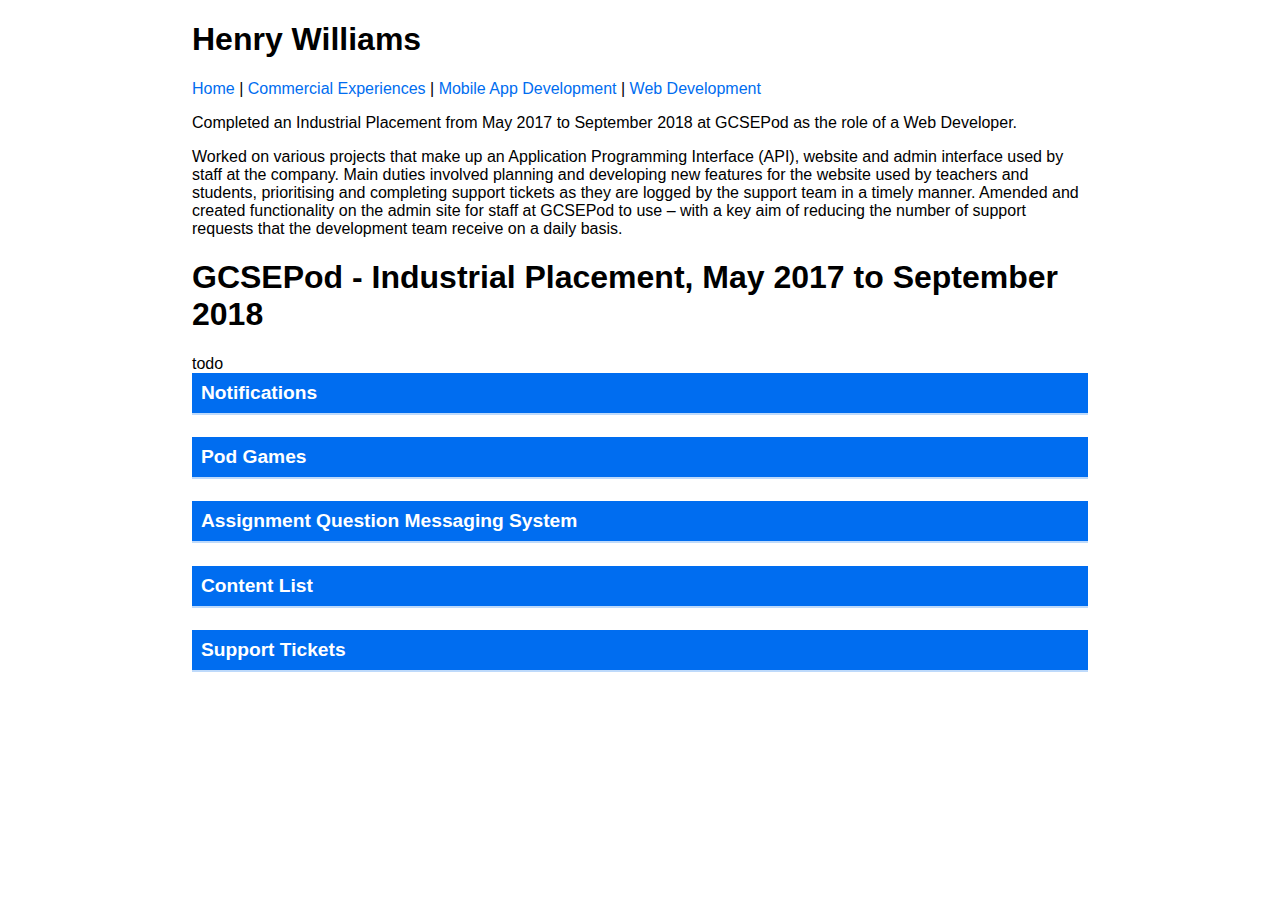
==== commercial.html @ 14c08cfb "added web pages" ====
<!DOCTYPE html>
<html>
<head>
  <link rel="stylesheet" href="stylesheet.css">
  <script type="text/javascript" src="themes/js/HtmlInclude.js"></script>
  <title>Portfolio</title>
</head>

<header>
  <h1>Henry Williams</h1>
  <nav>
    <a href="index.html">Home</a> |
    <a href="commercial.html">Commercial Experiences</a> |
    <a href="mobile_projects.html">Mobile App Development</a> |
    <a href="web_projects.html">Web Development</a>
  </nav>
</header>

<body>
  <main>
    <section>
      <p> Completed an Industrial Placement from May 2017 to September 2018 at GCSEPod as the role of a Web Developer.</p>

      <p>Worked on various projects that make up an Application Programming Interface (API), website and admin interface used by staff at the company.
        Main duties involved planning and developing new features for the website used by teachers and students, prioritising and completing support tickets as they are logged by the support team in a timely manner. Amended and created functionality on the admin site for staff at GCSEPod to use – with a key aim of reducing the number of support requests that the development team receive on a daily basis.</p>
    </section>

    <h1>GCSEPod - Industrial Placement, May 2017 to September 2018</h1>

    todo
    <h2>Notifications</h2>
    <section class="item">

    </section>

    <h2>Pod Games</h2>
    <section class="item">
    </section>

    <h2>Assignment Question Messaging System</h2>
    <section class="item">
    </section>

    <h2>Content List</h2>
    <section class="item">
    </section>

    <h2>Support Tickets</h2>
    <section class="item">
    </section>
  </main>
</body>
</html>
---- stylesheet.css ----
body {
    margin: 0 auto;
    background-color:#fff;
    width: 70%;
    font-family: Arial;
}
nav a {
    color:#006DF0;
    text-decoration: none;
}
nav a:hover {
    color:#03499e;
}

h2 {
    font-size: 1.2em;
    font-weight: bold;
    background-color: #006DF0;
    color:#fff;
    margin: 0;
    padding: 1%;
}
h3 {
    margin: 2%;
    font-size: 1.2em;
}
p {
    padding:0;
    font-size: 1em;
}
img {
    width: 25%;
    margin: 1.5% 2%;
    border: 1px solid #bbbbbb;
}
.preview-img {
    width: 96%;
}
.item {
    background-color: #bfe5fb33;
    padding: 0;
    border: 1px solid #bedafb;
    margin-bottom: 2.5%;
}
.item p {
    padding: 0 2%;
}
.item p:first-child {
    margin: 2% 0 2% 0;
}
.button {
    background-color: #016df0;
    color: #fff;
    text-decoration: none;
    padding: 1.5%;
    border-radius: 20px;
    margin: 2% 0;
    white-space: nowrap;
}
.button:hover {
    background-color: #03499e;
}
.detail {
    padding: 0 2%;
}
.button_container {
    margin: 4% 2%;
}

@media only screen and (max-width: 1020px) {
    body {
        width: 85%;
    }
    img {
        width: 35%;
    }
}

@media only screen and (max-width: 750px) {
    body {
        width: 95%;
    }
    img {
        width: 60%;
    }
}

@media only screen and (max-width: 650px) {
    img {
        width: 60%;
    }
}
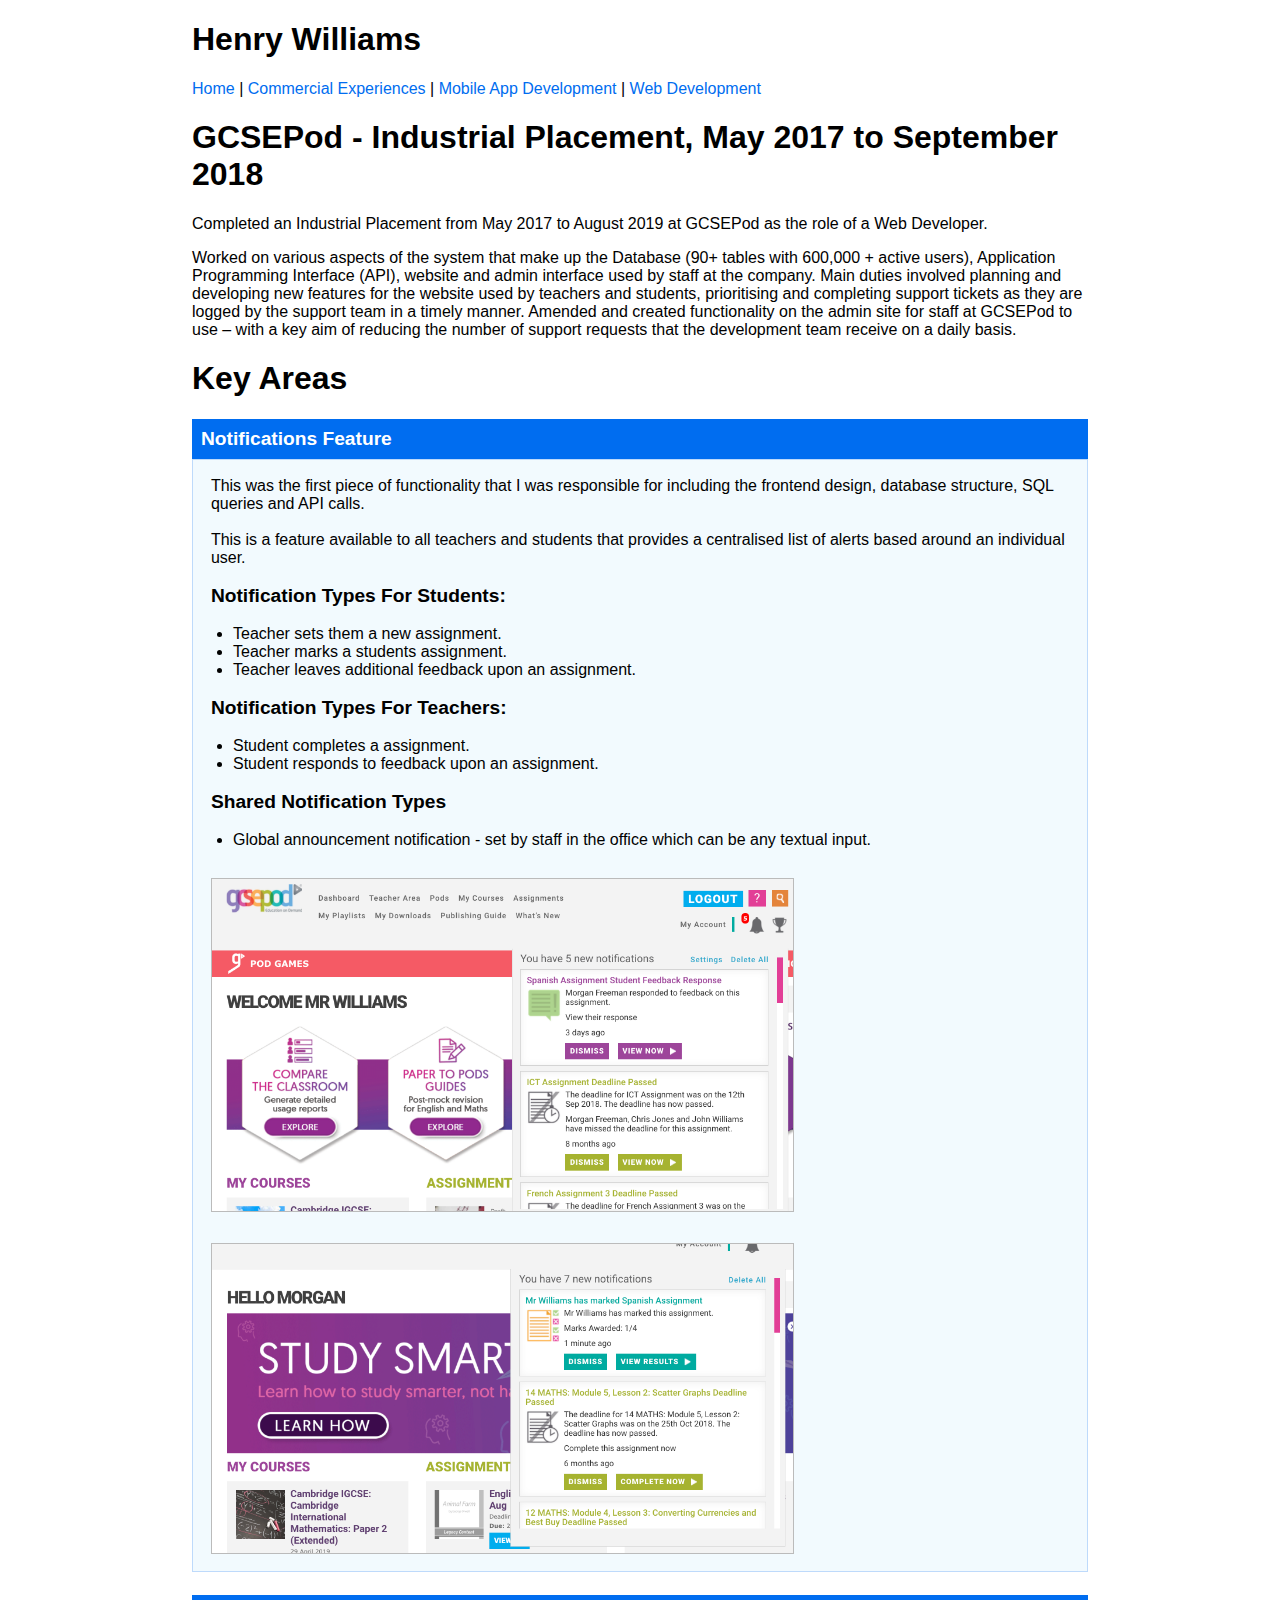
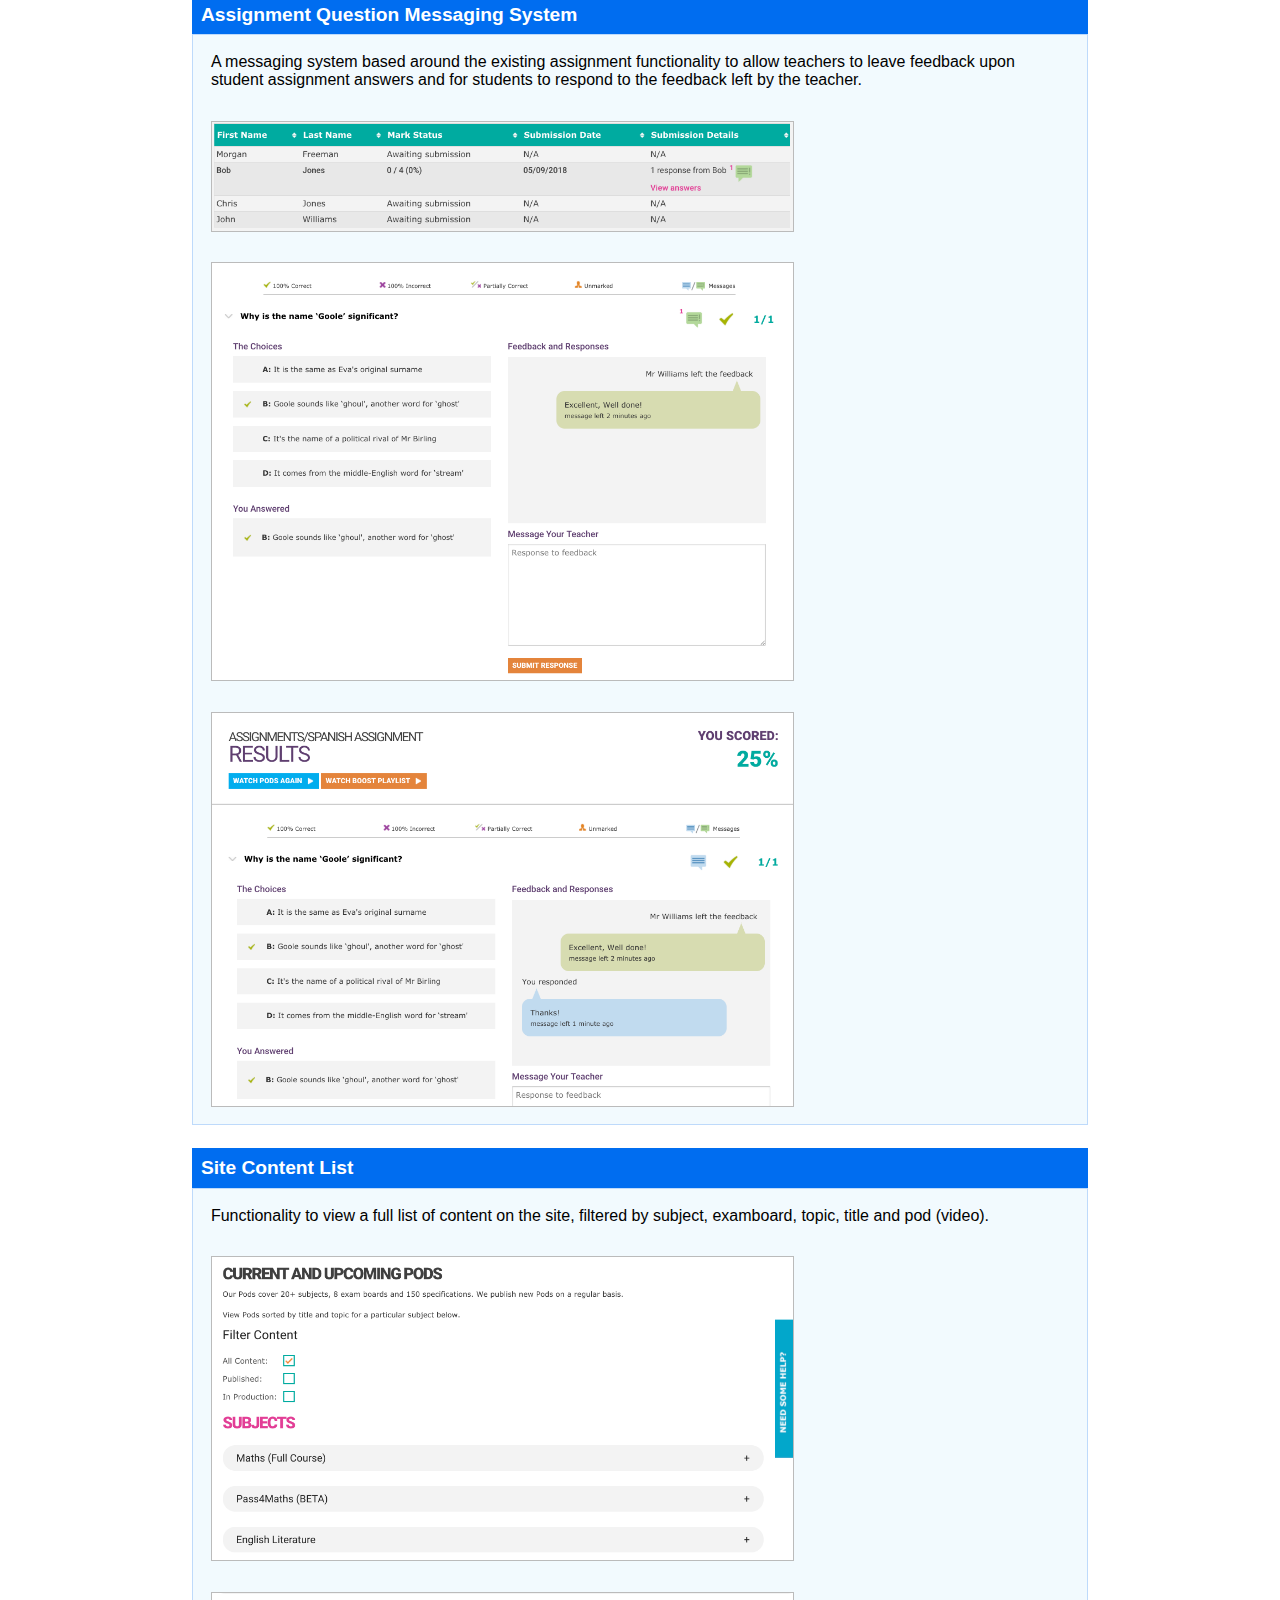
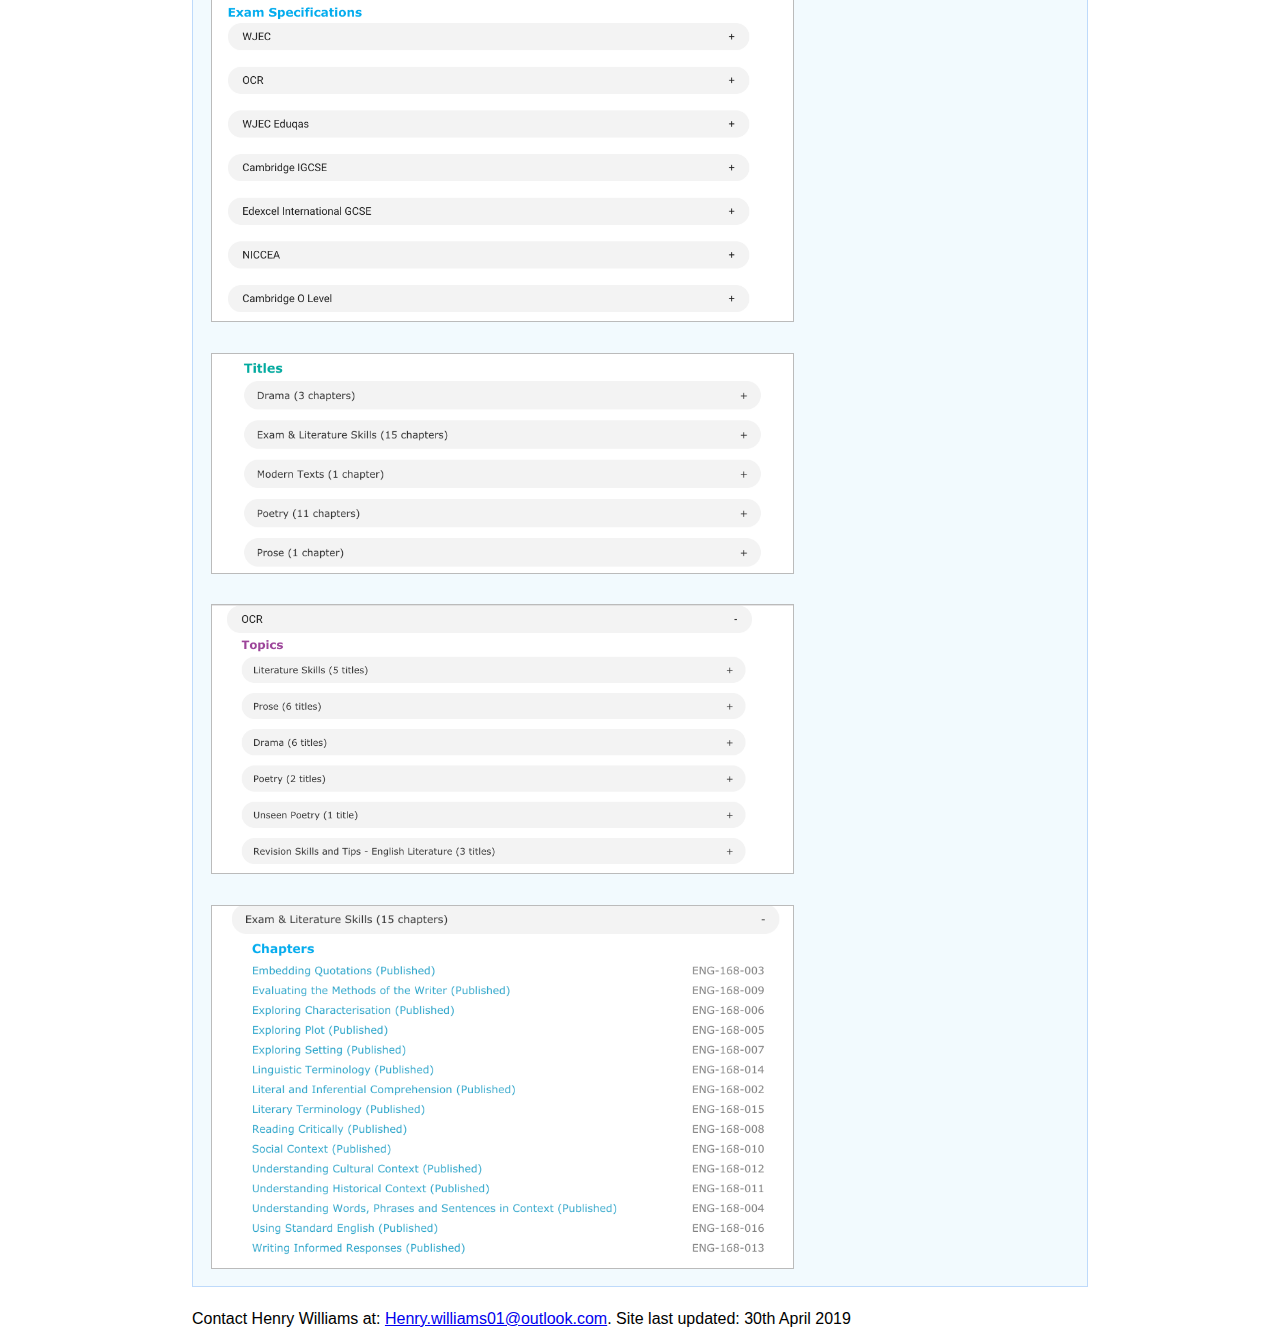
==== commit 22a34f02: "Commercial page additions" ====
--- a/commercial.html
+++ b/commercial.html
@@ -18,36 +18,67 @@
 
 <body>
   <main>
+    <h1>GCSEPod - Industrial Placement, May 2017 to September 2018</h1>
+
     <section>
-      <p> Completed an Industrial Placement from May 2017 to September 2018 at GCSEPod as the role of a Web Developer.</p>
+      <p> Completed an Industrial Placement from May 2017 to August 2019 at GCSEPod as the role of a Web Developer.</p>
 
-      <p>Worked on various projects that make up an Application Programming Interface (API), website and admin interface used by staff at the company.
-        Main duties involved planning and developing new features for the website used by teachers and students, prioritising and completing support tickets as they are logged by the support team in a timely manner. Amended and created functionality on the admin site for staff at GCSEPod to use – with a key aim of reducing the number of support requests that the development team receive on a daily basis.</p>
+      <p>Worked on various aspects of the system that make up the Database (90+ tables with 600,000 + active users), Application Programming Interface (API), website and admin interface used by staff at the company.
+        Main duties involved planning and developing new features for the website used by teachers and students, prioritising and completing support tickets as they are logged by the support team in a timely manner. Amended and created functionality on the admin site for staff at GCSEPod to use – with a key aim of reducing the number of support requests that the development team receive on a daily basis. </p>
     </section>
 
-    <h1>GCSEPod - Industrial Placement, May 2017 to September 2018</h1>
+    <h1>Key Areas</h1>
 
-    todo
-    <h2>Notifications</h2>
+    <h2>Notifications Feature</h2>
     <section class="item">
+      <p>This was the first piece of functionality that I was responsible for including the frontend design, database structure, SQL queries and API calls. </p>
+      <p>This is a feature available to all teachers and students that provides a centralised list of alerts based around an individual user. </p>
 
-    </section>
+      <h3>Notification Types For Students:</h3>
+      <ul>
+        <li>Teacher sets them a new assignment.</li>
+        <li>Teacher marks a students assignment.</li>
+        <li>Teacher leaves additional feedback upon an assignment.</li>
+      </ul>
 
-    <h2>Pod Games</h2>
-    <section class="item">
+      <h3>Notification Types For Teachers:</h3>
+      <ul>
+        <li>Student completes a assignment.</li>
+        <li>Student responds to feedback upon an assignment.</li>
+      </ul>
+
+      <h3>Shared Notification Types</h3>
+      <ul>
+        <li>Global announcement notification - set by staff in the office which can be any textual input.</li>
+      </ul>
+
+      <img src="themes/images/gcsepod/image_teacher_notification.png" class="preview-img"/>
+      <img src="themes/images/gcsepod/image_student_notifications.png" class="preview-img"/>
     </section>
 
     <h2>Assignment Question Messaging System</h2>
     <section class="item">
+      <p>A messaging system based around the existing assignment functionality to allow teachers to leave feedback upon student assignment answers and for students to respond to the feedback left by the teacher.</p>
+      <img src="themes/images/gcsepod/image_messaging.png" class="preview-img"/>
+      <img src="themes/images/gcsepod/image_teacher_message.png" class="preview-img"/>
+      <img src="themes/images/gcsepod/image_student_message.png" class="preview-img"/>
     </section>
 
-    <h2>Content List</h2>
+    <h2>Site Content List</h2>
     <section class="item">
-    </section>
-
-    <h2>Support Tickets</h2>
-    <section class="item">
+      <p> Functionality to view a full list of content on the site, filtered by subject, examboard, topic, title and pod (video).</p>
+      <img src="themes/images/gcsepod/image_clist_subjects.png" class="preview-img"/>
+      <img src="themes/images/gcsepod/image_clist_examboards.png" class="preview-img"/>
+      <img src="themes/images/gcsepod/image_clist_topics.png" class="preview-img"/>
+      <img src="themes/images/gcsepod/image_clist_titles.png" class="preview-img"/>
+      <img src="themes/images/gcsepod/image_clist_chapters.png" class="preview-img"/>
     </section>
   </main>
+
+  <footer>
+    <section>
+      <p>Contact Henry Williams at: <a href="mailto:someone@example.com target="_top">Henry.williams01@outlook.com</a>. Site last updated: 30th April 2019</p>
+    </section>
+  </footer>
 </body>
 </html>
--- a/stylesheet.css
+++ b/stylesheet.css
@@ -33,8 +33,11 @@
     margin: 1.5% 2%;
     border: 1px solid #bbbbbb;
 }
-.preview-img {
+.web-img {
     width: 96%;
+}
+.preview-img{
+    width: 65%;
 }
 .item {
     background-color: #bfe5fb33;
@@ -69,7 +72,7 @@
 
 @media only screen and (max-width: 1020px) {
     body {
-        width: 85%;
+        width: 97%;
     }
     img {
         width: 35%;
@@ -77,9 +80,6 @@
 }
 
 @media only screen and (max-width: 750px) {
-    body {
-        width: 95%;
-    }
     img {
         width: 60%;
     }
